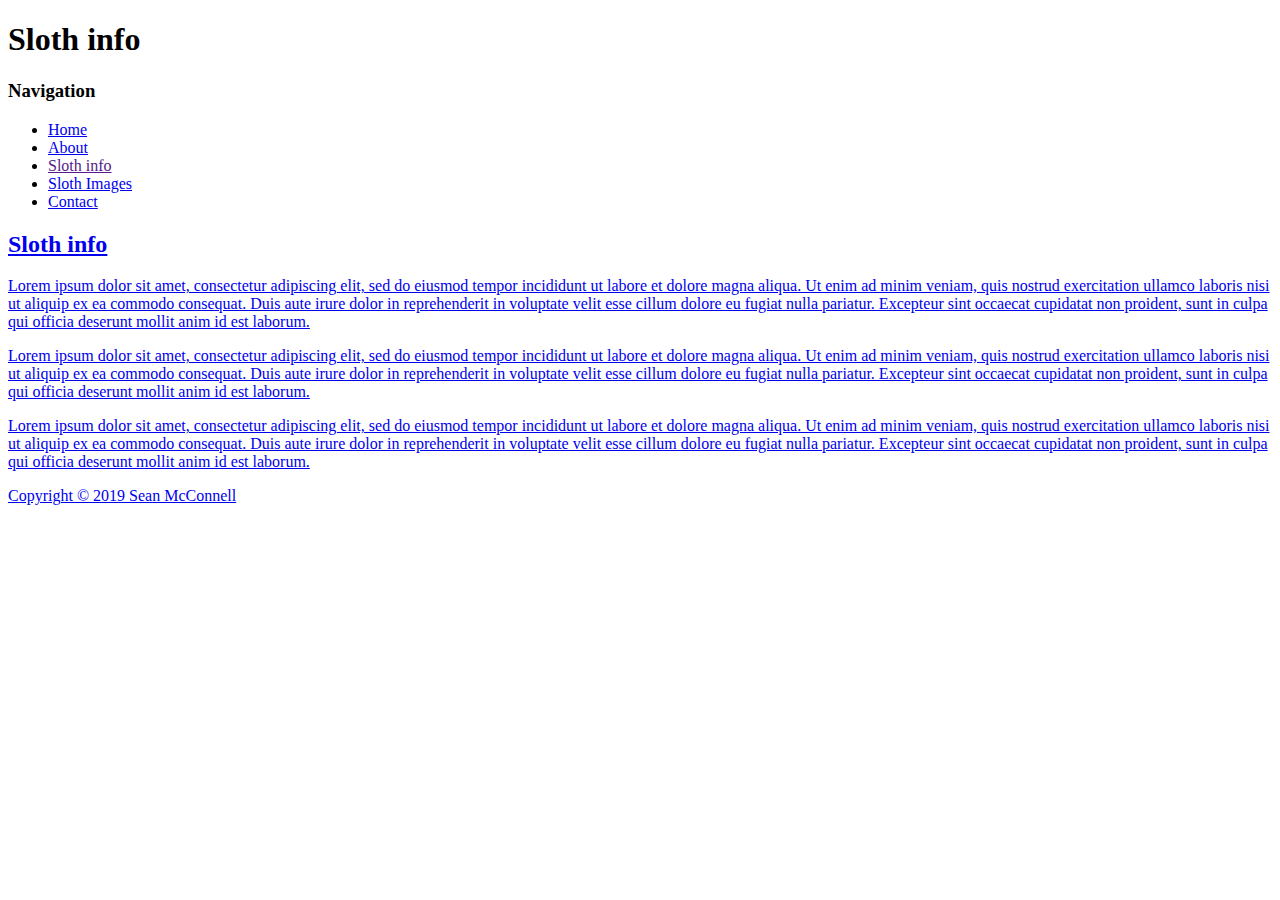
==== slothinfo.html @ b272ee17 "HTML page for the Sloth Info page" ====
<!DOCTYPE html>
<html>
	<head>
		<title>Sloth info</title>
		<link rel="stylesheet" type="text/css" href="slothinfo.css" />
	</head>
	<body>
		<div id="container">
			<div id="header">
				<h1>Sloth info</h1>
			</div>
			<div id="content">
				<div id="nav">
					<h3>Navigation</h3>
					<ul>
						<li><a href="index.html">Home</li>
						<li><a href="about.html">About</li>
						<li><a href="">Sloth info</li>
						<li><a href="slothimages.html">Sloth Images</li>
						<li><a href="contact.html">Contact</li>
					</ul>
				</div>

				<div id="main">
					<h2>Sloth info</h2>
				<p>Lorem ipsum dolor sit amet, consectetur adipiscing elit, sed do eiusmod tempor incididunt ut labore et dolore magna aliqua. Ut enim ad minim veniam, quis nostrud exercitation ullamco laboris nisi ut aliquip ex ea commodo consequat. Duis aute irure dolor in reprehenderit in voluptate velit esse cillum dolore eu fugiat nulla pariatur. Excepteur sint occaecat cupidatat non proident, sunt in culpa qui officia deserunt mollit anim id est laborum.</p>
				<p>Lorem ipsum dolor sit amet, consectetur adipiscing elit, sed do eiusmod tempor incididunt ut labore et dolore magna aliqua. Ut enim ad minim veniam, quis nostrud exercitation ullamco laboris nisi ut aliquip ex ea commodo consequat. Duis aute irure dolor in reprehenderit in voluptate velit esse cillum dolore eu fugiat nulla pariatur. Excepteur sint occaecat cupidatat non proident, sunt in culpa qui officia deserunt mollit anim id est laborum.</p>
				<p>Lorem ipsum dolor sit amet, consectetur adipiscing elit, sed do eiusmod tempor incididunt ut labore et dolore magna aliqua. Ut enim ad minim veniam, quis nostrud exercitation ullamco laboris nisi ut aliquip ex ea commodo consequat. Duis aute irure dolor in reprehenderit in voluptate velit esse cillum dolore eu fugiat nulla pariatur. Excepteur sint occaecat cupidatat non proident, sunt in culpa qui officia deserunt mollit anim id est laborum.</p>
				</div>
			</div>
			<div id="footer">
				Copyright &copy; 2019 Sean McConnell
			</div>
		</div>
	</body>
</html>
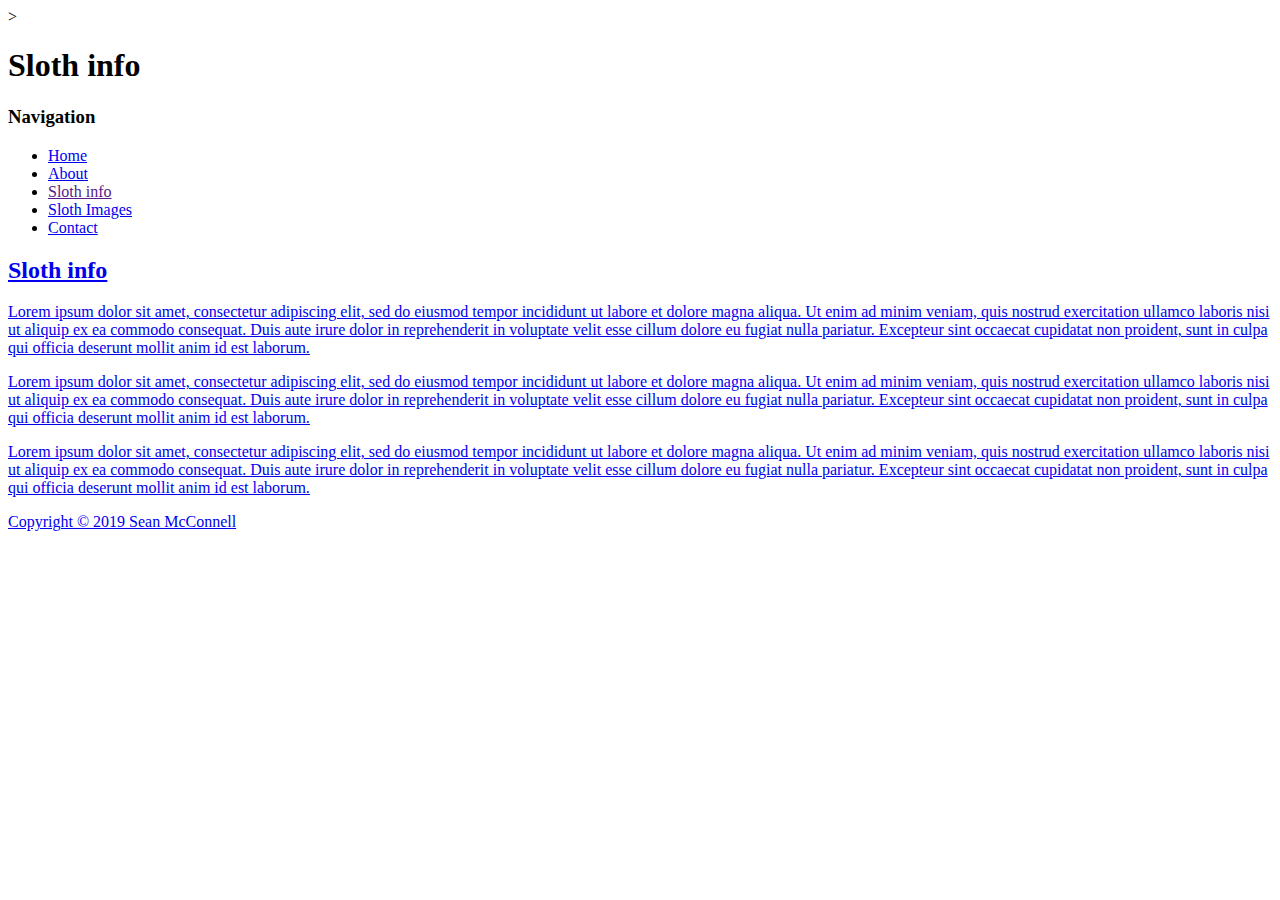
==== commit cecd354a: "HTML for Sloth Info page" ====
--- a/slothinfo.html
+++ b/slothinfo.html
@@ -1,5 +1,5 @@
 <!DOCTYPE html>
-<html>
+<html>>
 	<head>
 		<title>Sloth info</title>
 		<link rel="stylesheet" type="text/css" href="slothinfo.css" />
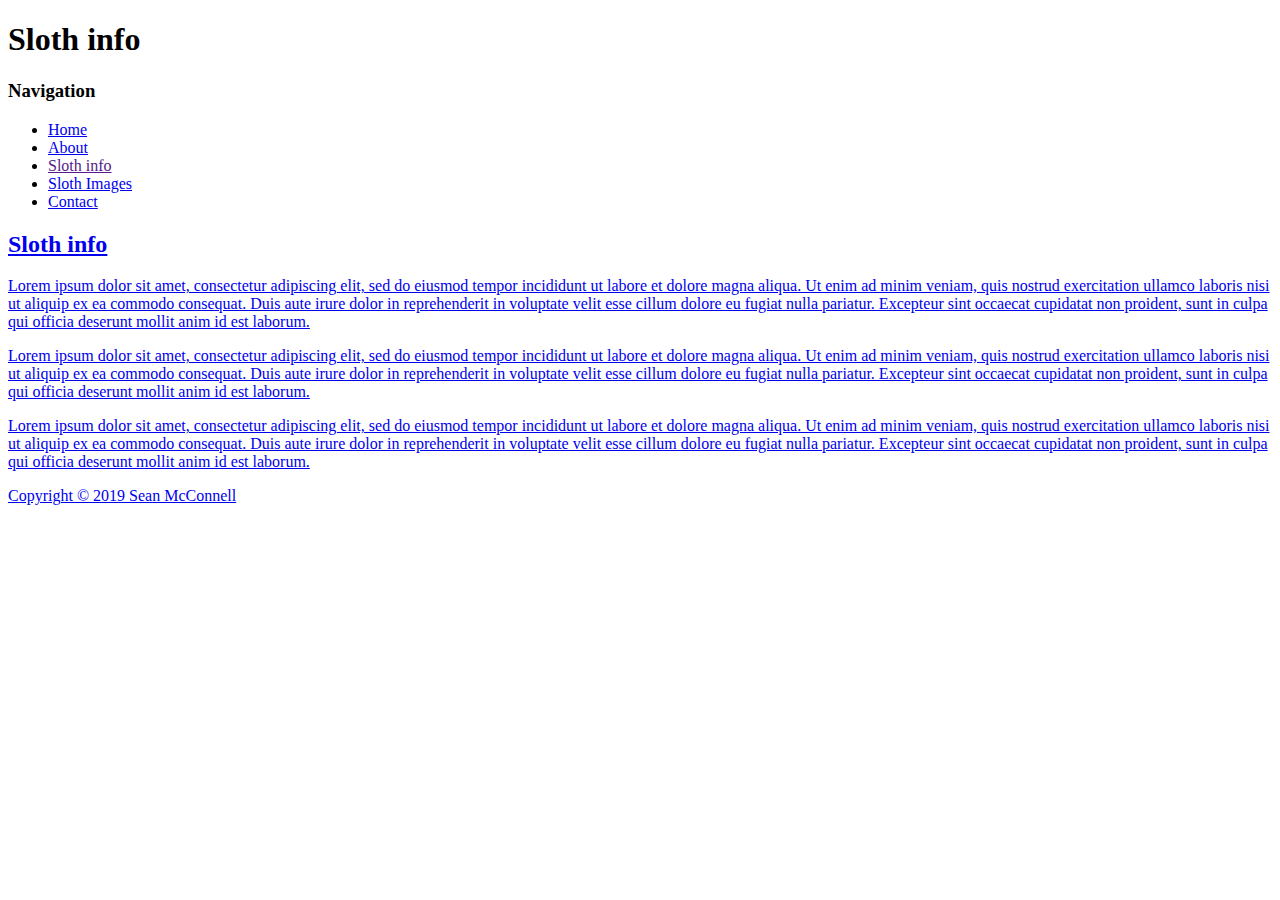
==== commit a6ea628b: "HTML for Sloth Info page" ====
--- a/slothinfo.html
+++ b/slothinfo.html
@@ -1,5 +1,5 @@
 <!DOCTYPE html>
-<html>>
+<html>
 	<head>
 		<title>Sloth info</title>
 		<link rel="stylesheet" type="text/css" href="slothinfo.css" />
